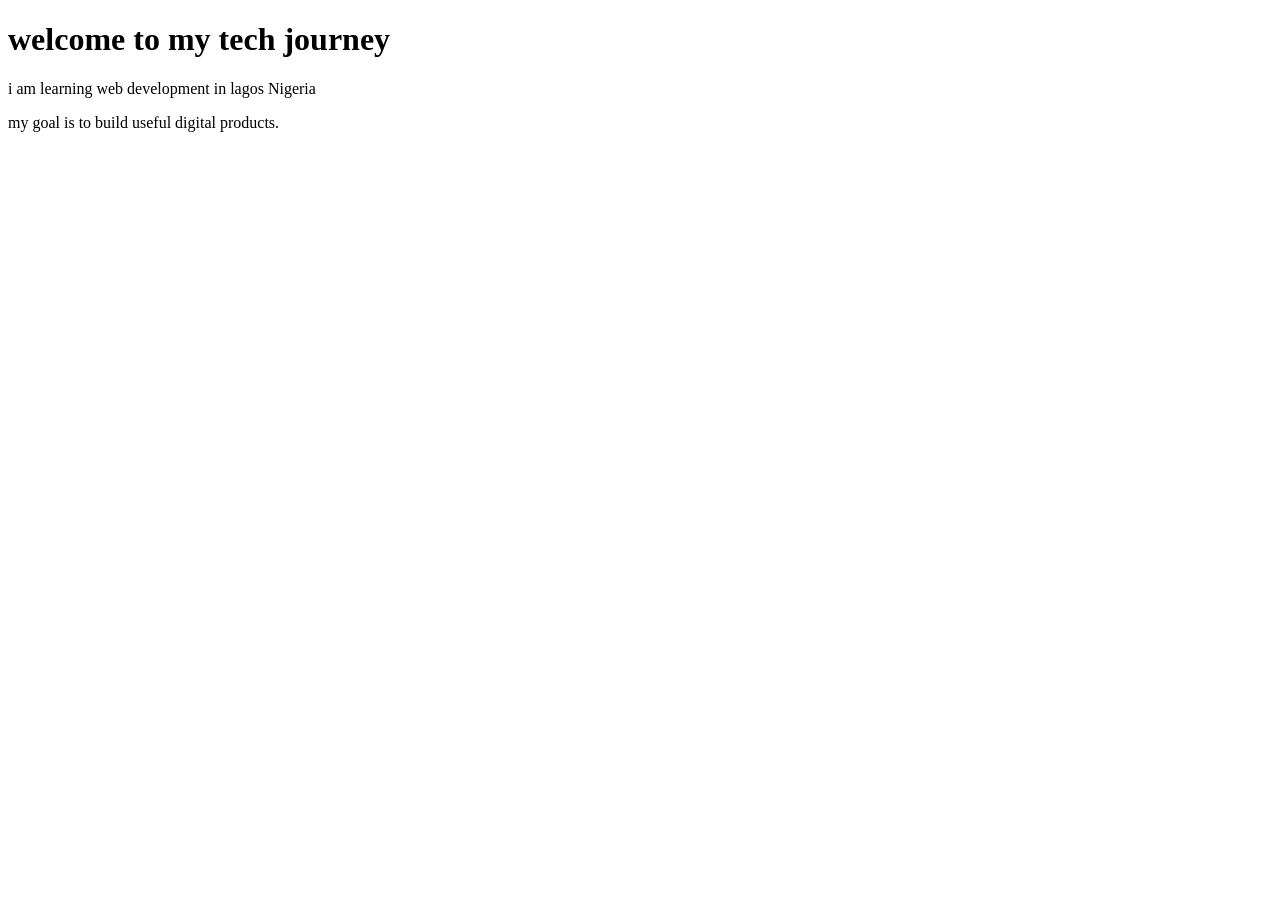
==== index.html @ 743beb36 "my first commit" ====
<!DOCTYPE html> 
<html lang="en">
    <head>
        <meta charset="UTF-8">
        <meta name="viewport
       content "width=device-width,
       initial-scale=1.0">
        <title>my first website</title>
    </head>
    <body>
        <h1>welcome to my tech journey</h1>
        <p>i am learning web development in lagos Nigeria</p>
        <p>my goal is to build useful digital products.</p>
    </body>
<html>
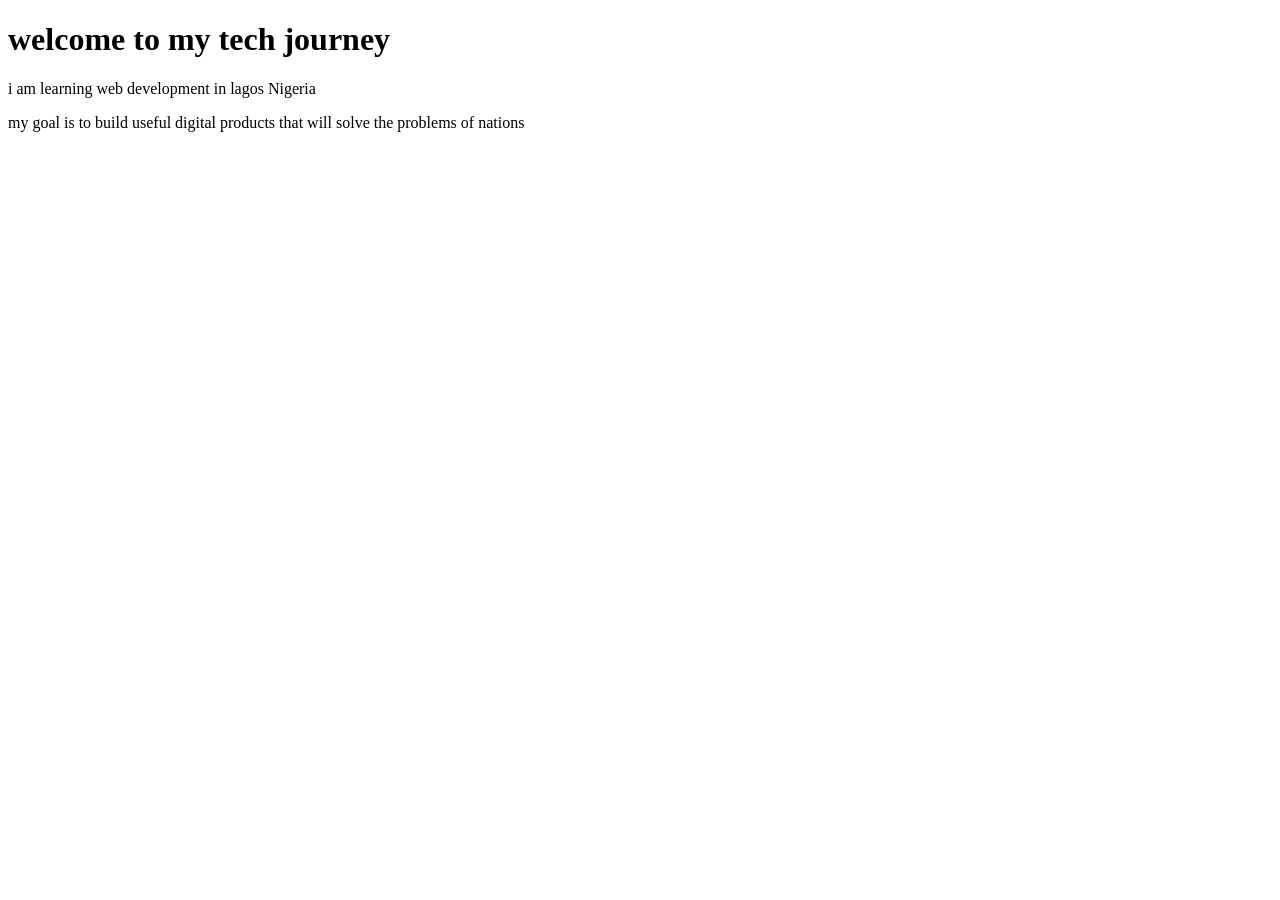
==== commit f79688bf: "second commit" ====
--- a/index.html
+++ b/index.html
@@ -10,6 +10,6 @@
     <body>
         <h1>welcome to my tech journey</h1>
         <p>i am learning web development in lagos Nigeria</p>
-        <p>my goal is to build useful digital products.</p>
+        <p>my goal is to build useful digital products that will solve the problems of nations</p>
     </body>
 <html>
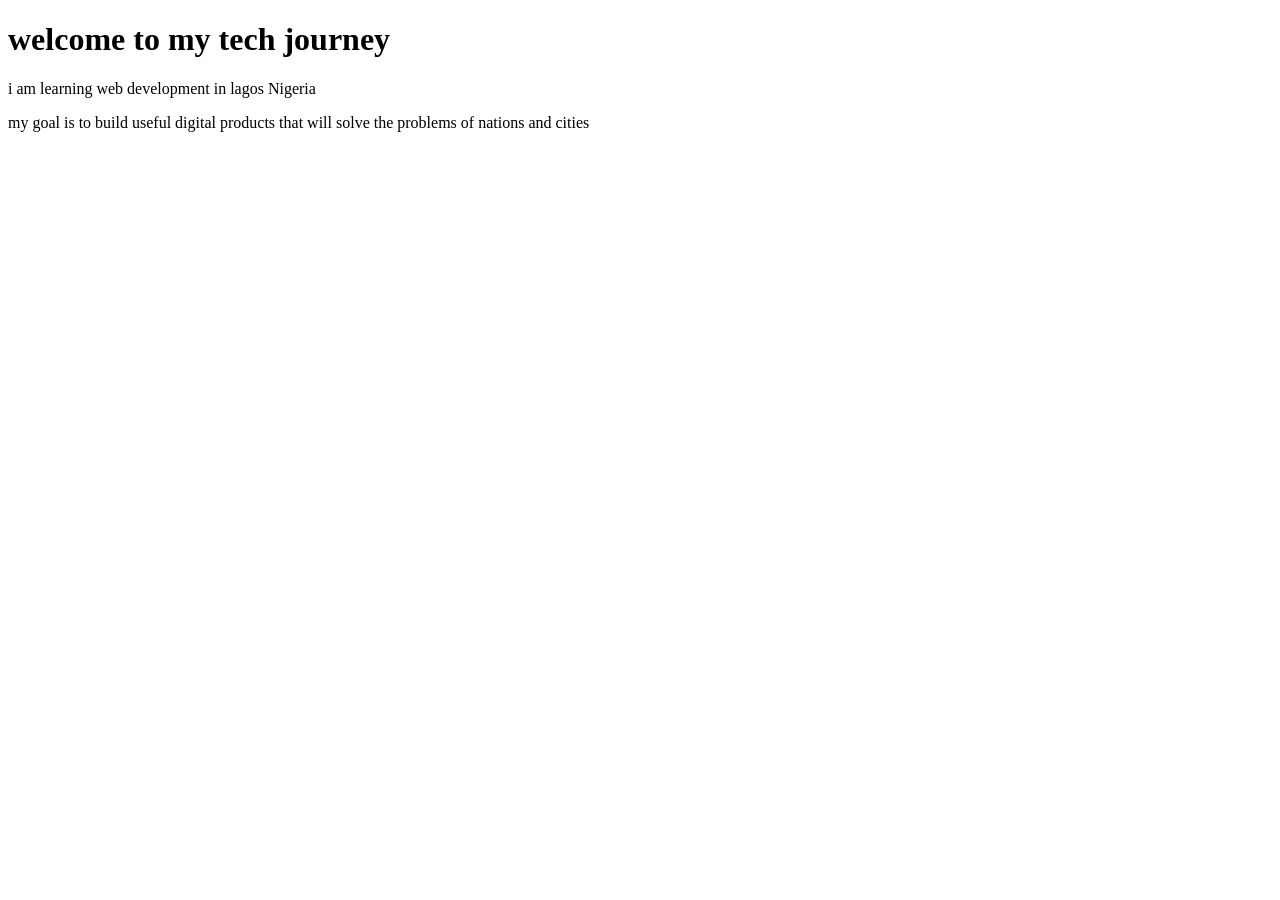
==== commit 021902ce: "my fourth commit" ====
--- a/index.html
+++ b/index.html
@@ -10,6 +10,6 @@
     <body>
         <h1>welcome to my tech journey</h1>
         <p>i am learning web development in lagos Nigeria</p>
-        <p>my goal is to build useful digital products that will solve the problems of nations</p>
+        <p>my goal is to build useful digital products that will solve the problems of nations and cities</p>
     </body>
 <html>
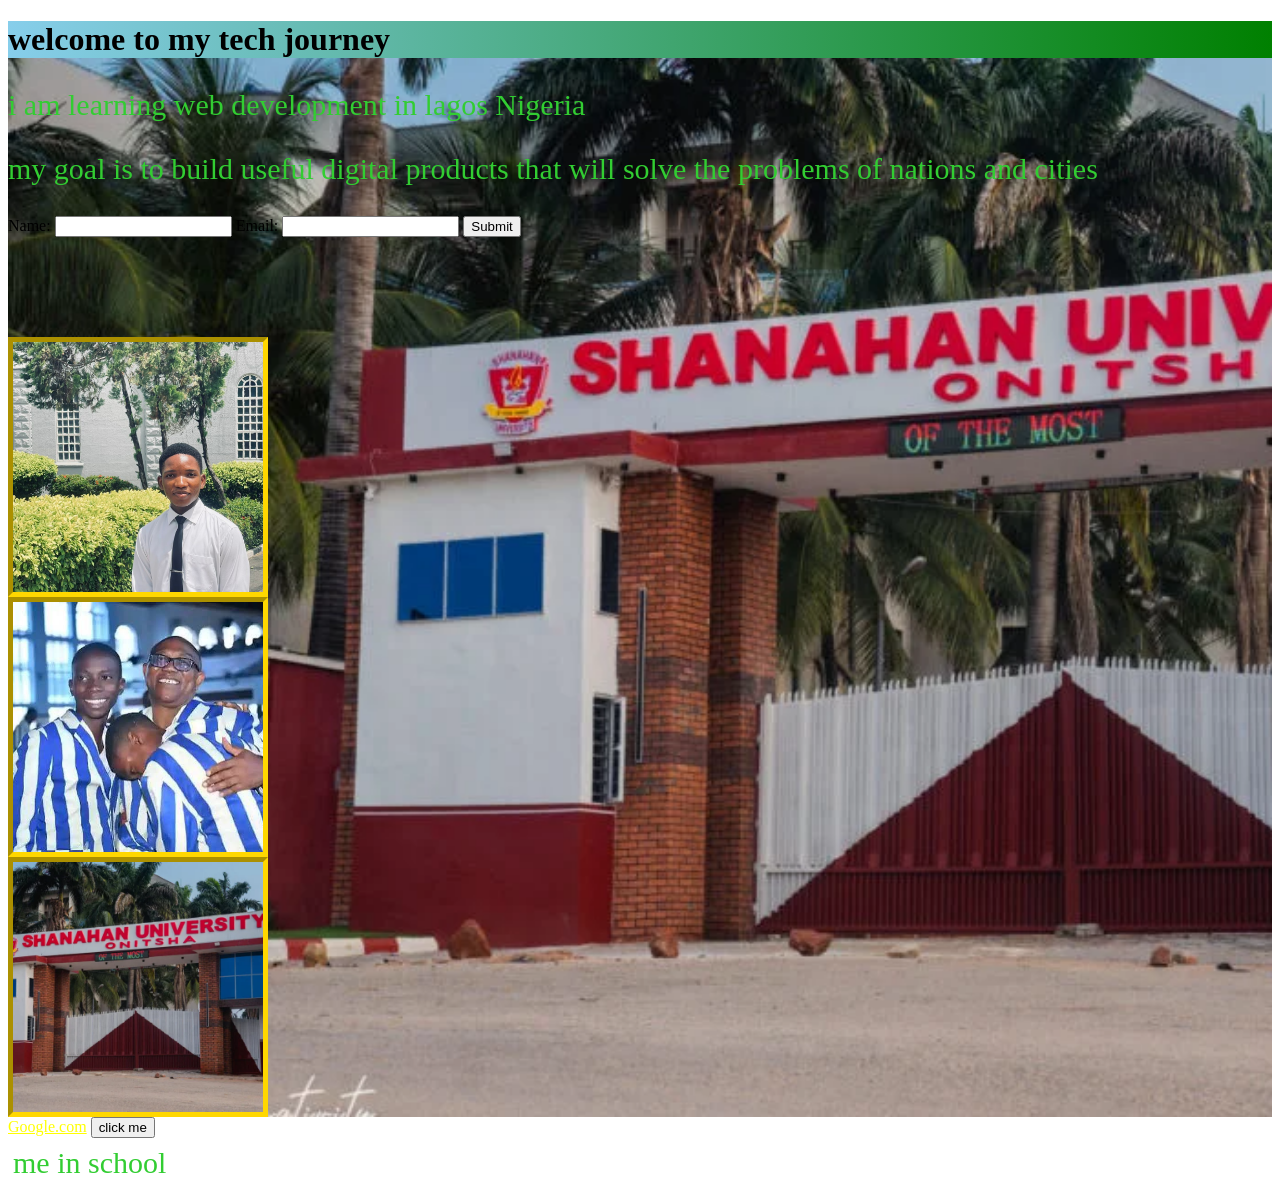
==== commit 2e3a280c: "first commit" ====
--- a/index.html
+++ b/index.html
@@ -6,10 +6,53 @@
        content "width=device-width,
        initial-scale=1.0">
         <title>my first website</title>
+        <link rel="stylesheet" href="css/style.css">
+        <style>
+            p{
+                font-size: 30px;
+                color:limegreen;
+            }
+            h1{
+                  background: linear-gradient(to right,skyblue,green);
+            }
+        </style>
     </head>
     <body>
-        <h1>welcome to my tech journey</h1>
+    <div class="background">
+        <h1 >welcome to my tech journey</h1>
         <p>i am learning web development in lagos Nigeria</p>
         <p>my goal is to build useful digital products that will solve the problems of nations and cities</p>
+     
+        
+    <form>
+        <label for="name">Name:</label>
+        <input type="text" id="name" name="name" required>
+        <label for="email">Email:</label>
+        <input type="email" id="email" name="email" required>
+        <button type="submit">Submit</button>
+    </form>
+        
+            <div id="item1">
+                <img src="/images/okwe.html.jpg" width="125px">
+                <p>me in school</p>
+            </div>
+            <div id="item2">
+                <img src="/images/david.html" width="300px">
+                <p>me with peter obi</p>
+            </div>
+            <div id="item3">
+                <img src="/images/shanahan.html" width="300px">
+                <p>me in school</p>
+            </div>
+    
+    </div>
+    <a href="https://www.google.com">Google.com</a>
+   <button>click me</button>
+    
+
+ 
+
+
     </body>
+
 <html>
--- a/css/style.css
+++ b/css/style.css
@@ -0,0 +1,121 @@
+.item{
+     display:inline;
+     display:flex;
+     flex-direction:row;
+     justify-content:space-evenly;
+     width:90px;
+     height:90px;
+     background-color:rgb(219, 66, 92);
+     border:4px solid;
+     border-style: inset;
+     margin-left: 50%;
+     color:white;
+     font-size: 12px;
+     text-align:center;
+     padding:50px;
+     
+
+    }
+.background{
+     background-image:url(/images/shanahan.html);
+     background-repeat:no-repeat;
+     background-size:cover;
+}
+#item1{
+     border:5px solid;
+     border-color: gold;
+     border-style: inset;
+     /* margin-bottom: 50px; */
+     width:250px;
+     height:250px;
+     font-size:22px;
+     background-color:greenyellow;
+     margin-top:100px;
+
+
+}
+#item2{
+     border:5px solid;
+     border-color: gold;
+     border-style: inset;
+     width:250px;
+     height:250px;
+     font-size:22px;
+     background-color:greenyellow;
+
+
+
+}
+#item3{
+     border:5px solid;
+     border-color: gold;
+     border-style: inset;
+     width:250px;
+     height:250px;
+     font-size:22px;
+     background-color:greenyellow;
+     
+
+
+}
+img{
+     width:100%;
+     height: 100%;
+     object-fit: cover;
+
+}
+img:hover {
+  transform: scale(1.05);
+  cursor: pointer;
+}
+#item1,#item2,#item3{
+     font-size: 12px;
+     font-decoration:underline;
+     font-family: Cambria, Cochin, Georgia, Times, 'Times New Roman', serif;
+     font-color:red;
+
+}
+/* #item2{
+     font-size: 12px;
+     font-decoration:underline;
+     font-family: Cambria, Cochin, Georgia, Times, 'Times New Roman', serif;
+     font-color:red;
+
+}
+#item3{
+     font-size: 12px;
+     font-decoration:underline;
+     font-family: Cambria, Cochin, Georgia, Times, 'Times New Roman', serif;
+     font-color:red;
+
+}
+ */
+ a:link{
+     color:yellow ;
+     size:14px;
+ }
+a:visited{
+     color:gray;
+}
+a:hover{
+     color:tomato;
+}
+a:active{
+     color:yellowgreen;
+}
+button:hover{
+     background-color:antiquewhite;
+
+}
+button:active {
+     background-color:white;
+}
+
+}
+
+
+
+
+     
+     
+
